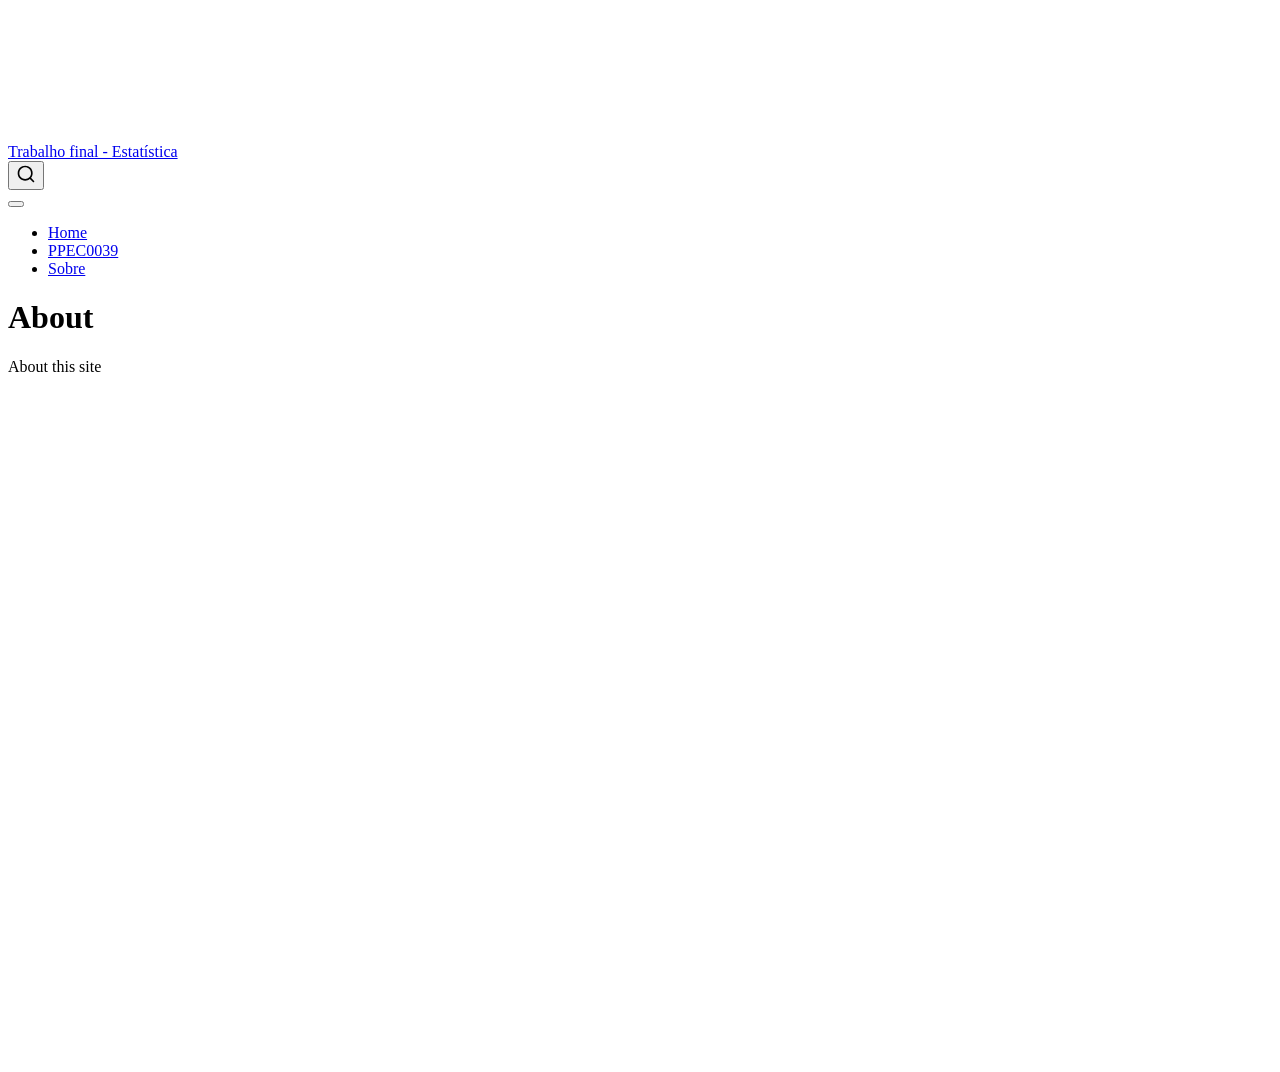
==== docs/about.html @ 019e36ab "Adiciona arquivos renderizados do site" ====
<!DOCTYPE html>
<html xmlns="http://www.w3.org/1999/xhtml" lang="en" xml:lang="en"><head>

<meta charset="utf-8">
<meta name="generator" content="quarto-1.9.38">

<meta name="viewport" content="width=device-width, initial-scale=1.0, user-scalable=yes">


<title>About – Trabalho final - Estatística</title>
<style>
/* Default styles provided by pandoc.
** See https://pandoc.org/MANUAL.html#variables-for-html for config info.
*/
code{white-space: pre-wrap;}
span.smallcaps{font-variant: small-caps;}
div.columns{display: flex; gap: min(4vw, 1.5em);}
div.column{flex: auto; overflow-x: auto;}
div.hanging-indent{margin-left: 1.5em; text-indent: -1.5em;}
ul.task-list{list-style: none;}
ul.task-list li input[type="checkbox"] {
  width: 0.8em;
  margin: 0 0.8em 0.2em -1em; /* quarto-specific, see https://github.com/quarto-dev/quarto-cli/issues/4556 */ 
  vertical-align: middle;
}
</style>


<script src="site_libs/quarto-nav/quarto-nav.js"></script>
<script src="site_libs/quarto-nav/headroom.min.js"></script>
<script src="site_libs/clipboard/clipboard.min.js"></script>
<script src="site_libs/quarto-search/autocomplete.umd.js"></script>
<script src="site_libs/quarto-search/fuse.min.js"></script>
<script src="site_libs/quarto-search/quarto-search.js"></script>
<meta name="quarto:offset" content="./">
<script src="site_libs/quarto-html/quarto.js" type="module"></script>
<script src="site_libs/quarto-html/tabsets/tabsets.js" type="module"></script>
<script src="site_libs/quarto-html/popper.min.js"></script>
<script src="site_libs/quarto-html/tippy.umd.min.js"></script>
<script src="site_libs/quarto-html/anchor.min.js"></script>
<link href="site_libs/quarto-html/tippy.css" rel="stylesheet">
<link href="site_libs/quarto-html/quarto-syntax-highlighting-15634bcf2e68342d4ad2dfa704d543f6.css" rel="stylesheet" id="quarto-text-highlighting-styles">
<script src="site_libs/bootstrap/bootstrap.min.js"></script>
<link href="site_libs/bootstrap/bootstrap-icons.css" rel="stylesheet">
<link href="site_libs/bootstrap/bootstrap-a0f9fd0d421825b736dc1bbcbcba2219.min.css" rel="stylesheet" append-hash="true" id="quarto-bootstrap" data-mode="light">
<script id="quarto-search-options" type="application/json">{
  "location": "navbar",
  "copy-button": false,
  "collapse-after": 3,
  "panel-placement": "end",
  "type": "overlay",
  "limit": 50,
  "keyboard-shortcut": [
    "f",
    "/",
    "s"
  ],
  "show-item-context": false,
  "language": {
    "search-no-results-text": "No results",
    "search-matching-documents-text": "matching documents",
    "search-copy-link-title": "Copy link to search",
    "search-hide-matches-text": "Hide additional matches",
    "search-more-match-text": "more match in this document",
    "search-more-matches-text": "more matches in this document",
    "search-clear-button-title": "Clear",
    "search-text-placeholder": "",
    "search-detached-cancel-button-title": "Cancel",
    "search-submit-button-title": "Submit",
    "search-label": "Search"
  }
}</script>


<link rel="stylesheet" href="styles.css">
</head>

<body class="nav-fixed quarto-light">

<div id="quarto-search-results"></div>
  <header id="quarto-header" class="headroom fixed-top">
    <nav class="navbar navbar-expand-lg " data-bs-theme="dark">
      <div class="navbar-container container-fluid">
      <div class="navbar-brand-container mx-auto">
    <a class="navbar-brand" href="./index.html">
    <span class="navbar-title">Trabalho final - Estatística</span>
    </a>
  </div>
            <div id="quarto-search" class="" title="Search"></div>
          <button class="navbar-toggler" type="button" data-bs-toggle="collapse" data-bs-target="#navbarCollapse" aria-controls="navbarCollapse" role="menu" aria-expanded="false" aria-label="Toggle navigation" onclick="if (window.quartoToggleHeadroom) { window.quartoToggleHeadroom(); }">
  <span class="navbar-toggler-icon"></span>
</button>
          <div class="collapse navbar-collapse" id="navbarCollapse">
            <ul class="navbar-nav navbar-nav-scroll me-auto">
  <li class="nav-item">
    <a class="nav-link" href="./index.html"> 
<span class="menu-text">Home</span></a>
  </li>  
  <li class="nav-item">
    <a class="nav-link" href="./lista_disciplina.html"> 
<span class="menu-text">PPEC0039</span></a>
  </li>  
  <li class="nav-item">
    <a class="nav-link active" href="./about.html" aria-current="page"> 
<span class="menu-text">Sobre</span></a>
  </li>  
</ul>
          </div> <!-- /navcollapse -->
            <div class="quarto-navbar-tools">
</div>
      </div> <!-- /container-fluid -->
    </nav>
</header>
<!-- content -->
<div id="quarto-content" class="quarto-container page-columns page-rows-contents page-layout-article page-navbar">
<!-- sidebar -->
<!-- margin-sidebar -->
    <div id="quarto-margin-sidebar" class="sidebar margin-sidebar zindex-bottom">
        
    </div>
<!-- main -->
<main class="content" id="quarto-document-content">

<header id="title-block-header" class="quarto-title-block default">
<div class="quarto-title">
<h1 class="title">About</h1>
</div>



<div class="quarto-title-meta">

    
  
    
  </div>
  


</header>


<p>About this site</p>



</main> <!-- /main -->
<script id="quarto-html-after-body" type="application/javascript">
  window.document.addEventListener("DOMContentLoaded", function (event) {
    const icon = "";
    const anchorJS = new window.AnchorJS();
    anchorJS.options = {
      placement: 'right',
      icon: icon
    };
    anchorJS.add('.anchored');
    const isCodeAnnotation = (el) => {
      for (const clz of el.classList) {
        if (clz.startsWith('code-annotation-')) {                     
          return true;
        }
      }
      return false;
    }
    const onCopySuccess = function(e) {
      // button target
      const button = e.trigger;
      // don't keep focus
      button.blur();
      // flash "checked"
      button.classList.add('code-copy-button-checked');
      var currentTitle = button.getAttribute("title");
      button.setAttribute("title", "Copied!");
      let tooltip;
      if (window.bootstrap) {
        button.setAttribute("data-bs-toggle", "tooltip");
        button.setAttribute("data-bs-placement", "left");
        button.setAttribute("data-bs-title", "Copied!");
        tooltip = new bootstrap.Tooltip(button, 
          { trigger: "manual", 
            customClass: "code-copy-button-tooltip",
            offset: [0, -8]});
        tooltip.show();    
      }
      setTimeout(function() {
        if (tooltip) {
          tooltip.hide();
          button.removeAttribute("data-bs-title");
          button.removeAttribute("data-bs-toggle");
          button.removeAttribute("data-bs-placement");
        }
        button.setAttribute("title", currentTitle);
        button.classList.remove('code-copy-button-checked');
      }, 1000);
      // clear code selection
      e.clearSelection();
    }
    const getTextToCopy = function(trigger) {
      const outerScaffold = trigger.parentElement.cloneNode(true);
      const codeEl = outerScaffold.querySelector('code');
      for (const childEl of codeEl.children) {
        if (isCodeAnnotation(childEl)) {
          childEl.remove();
        }
      }
      return codeEl.innerText;
    }
    const clipboard = new window.ClipboardJS('.code-copy-button:not([data-in-quarto-modal])', {
      text: getTextToCopy
    });
    clipboard.on('success', onCopySuccess);
    if (window.document.getElementById('quarto-embedded-source-code-modal')) {
      const clipboardModal = new window.ClipboardJS('.code-copy-button[data-in-quarto-modal]', {
        text: getTextToCopy,
        container: window.document.getElementById('quarto-embedded-source-code-modal')
      });
      clipboardModal.on('success', onCopySuccess);
    }
      var localhostRegex = new RegExp(/^(?:http|https):\/\/localhost\:?[0-9]*\//);
      var mailtoRegex = new RegExp(/^mailto:/);
        var filterRegex = new RegExp('/' + window.location.host + '/');
      var isInternal = (href) => {
          return filterRegex.test(href) || localhostRegex.test(href) || mailtoRegex.test(href);
      }
      // Inspect non-navigation links and adorn them if external
     var links = window.document.querySelectorAll('a[href]:not(.nav-link):not(.navbar-brand):not(.toc-action):not(.sidebar-link):not(.sidebar-item-toggle):not(.pagination-link):not(.no-external):not([aria-hidden]):not(.dropdown-item):not(.quarto-navigation-tool):not(.about-link)');
      for (var i=0; i<links.length; i++) {
        const link = links[i];
        if (!isInternal(link.href)) {
          // undo the damage that might have been done by quarto-nav.js in the case of
          // links that we want to consider external
          if (link.dataset.originalHref !== undefined) {
            link.href = link.dataset.originalHref;
          }
        }
      }
    function tippyHover(el, contentFn, onTriggerFn, onUntriggerFn) {
      const config = {
        allowHTML: true,
        maxWidth: 500,
        delay: 100,
        arrow: false,
        appendTo: function(el) {
            return el.parentElement;
        },
        interactive: true,
        interactiveBorder: 10,
        theme: 'quarto',
        placement: 'bottom-start',
      };
      if (contentFn) {
        config.content = contentFn;
      }
      if (onTriggerFn) {
        config.onTrigger = onTriggerFn;
      }
      if (onUntriggerFn) {
        config.onUntrigger = onUntriggerFn;
      }
      window.tippy(el, config); 
    }
    const noterefs = window.document.querySelectorAll('a[role="doc-noteref"]');
    for (var i=0; i<noterefs.length; i++) {
      const ref = noterefs[i];
      tippyHover(ref, function() {
        // use id or data attribute instead here
        let href = ref.getAttribute('data-footnote-href') || ref.getAttribute('href');
        try { href = new URL(href).hash; } catch {}
        const id = href.replace(/^#\/?/, "");
        const note = window.document.getElementById(id);
        if (note) {
          return note.innerHTML;
        } else {
          return "";
        }
      });
    }
    const xrefs = window.document.querySelectorAll('a.quarto-xref');
    const processXRef = (id, note) => {
      // Strip column container classes
      const stripColumnClz = (el) => {
        el.classList.remove("page-full", "page-columns");
        if (el.children) {
          for (const child of el.children) {
            stripColumnClz(child);
          }
        }
      }
      stripColumnClz(note)
      if (id === null || id.startsWith('sec-')) {
        // Special case sections, only their first couple elements
        const container = document.createElement("div");
        if (note.children && note.children.length > 2) {
          container.appendChild(note.children[0].cloneNode(true));
          for (let i = 1; i < note.children.length; i++) {
            const child = note.children[i];
            if (child.tagName === "P" && child.innerText === "") {
              continue;
            } else {
              container.appendChild(child.cloneNode(true));
              break;
            }
          }
          if (window.Quarto?.typesetMath) {
            window.Quarto.typesetMath(container);
          }
          return container.innerHTML
        } else {
          if (window.Quarto?.typesetMath) {
            window.Quarto.typesetMath(note);
          }
          return note.innerHTML;
        }
      } else {
        // Remove any anchor links if they are present
        const anchorLink = note.querySelector('a.anchorjs-link');
        if (anchorLink) {
          anchorLink.remove();
        }
        if (window.Quarto?.typesetMath) {
          window.Quarto.typesetMath(note);
        }
        if (note.classList.contains("callout")) {
          return note.outerHTML;
        } else {
          return note.innerHTML;
        }
      }
    }
    for (var i=0; i<xrefs.length; i++) {
      const xref = xrefs[i];
      tippyHover(xref, undefined, function(instance) {
        instance.disable();
        let url = xref.getAttribute('href');
        let hash = undefined; 
        if (url.startsWith('#')) {
          hash = url;
        } else {
          try { hash = new URL(url).hash; } catch {}
        }
        if (hash) {
          const id = hash.replace(/^#\/?/, "");
          const note = window.document.getElementById(id);
          if (note !== null) {
            try {
              const html = processXRef(id, note.cloneNode(true));
              instance.setContent(html);
            } finally {
              instance.enable();
              instance.show();
            }
          } else {
            // See if we can fetch this
            fetch(url.split('#')[0])
            .then(res => res.text())
            .then(html => {
              const parser = new DOMParser();
              const htmlDoc = parser.parseFromString(html, "text/html");
              const note = htmlDoc.getElementById(id);
              if (note !== null) {
                const html = processXRef(id, note);
                instance.setContent(html);
              } 
            }).finally(() => {
              instance.enable();
              instance.show();
            });
          }
        } else {
          // See if we can fetch a full url (with no hash to target)
          // This is a special case and we should probably do some content thinning / targeting
          fetch(url)
          .then(res => res.text())
          .then(html => {
            const parser = new DOMParser();
            const htmlDoc = parser.parseFromString(html, "text/html");
            const note = htmlDoc.querySelector('main.content');
            if (note !== null) {
              // This should only happen for chapter cross references
              // (since there is no id in the URL)
              // remove the first header
              if (note.children.length > 0 && note.children[0].tagName === "HEADER") {
                note.children[0].remove();
              }
              const html = processXRef(null, note);
              instance.setContent(html);
            } 
          }).finally(() => {
            instance.enable();
            instance.show();
          });
        }
      }, function(instance) {
      });
    }
        let selectedAnnoteEl;
        const selectorForAnnotation = ( cell, annotation) => {
          let cellAttr = 'data-code-cell="' + cell + '"';
          let lineAttr = 'data-code-annotation="' +  annotation + '"';
          const selector = 'span[' + cellAttr + '][' + lineAttr + ']';
          return selector;
        }
        const selectCodeLines = (annoteEl) => {
          const doc = window.document;
          const targetCell = annoteEl.getAttribute("data-target-cell");
          const targetAnnotation = annoteEl.getAttribute("data-target-annotation");
          const annoteSpan = window.document.querySelector(selectorForAnnotation(targetCell, targetAnnotation));
          const lines = annoteSpan.getAttribute("data-code-lines").split(",");
          const lineIds = lines.map((line) => {
            return targetCell + "-" + line;
          })
          let top = null;
          let height = null;
          let parent = null;
          if (lineIds.length > 0) {
              //compute the position of the single el (top and bottom and make a div)
              const el = window.document.getElementById(lineIds[0]);
              top = el.offsetTop;
              height = el.offsetHeight;
              parent = el.parentElement.parentElement;
            if (lineIds.length > 1) {
              const lastEl = window.document.getElementById(lineIds[lineIds.length - 1]);
              const bottom = lastEl.offsetTop + lastEl.offsetHeight;
              height = bottom - top;
            }
            if (top !== null && height !== null && parent !== null) {
              // cook up a div (if necessary) and position it 
              let div = window.document.getElementById("code-annotation-line-highlight");
              if (div === null) {
                div = window.document.createElement("div");
                div.setAttribute("id", "code-annotation-line-highlight");
                div.style.position = 'absolute';
                parent.appendChild(div);
              }
              div.style.top = top - 2 + "px";
              div.style.height = height + 4 + "px";
              div.style.left = 0;
              let gutterDiv = window.document.getElementById("code-annotation-line-highlight-gutter");
              if (gutterDiv === null) {
                gutterDiv = window.document.createElement("div");
                gutterDiv.setAttribute("id", "code-annotation-line-highlight-gutter");
                gutterDiv.style.position = 'absolute';
                const codeCell = window.document.getElementById(targetCell);
                const gutter = codeCell.querySelector('.code-annotation-gutter');
                gutter.appendChild(gutterDiv);
              }
              gutterDiv.style.top = top - 2 + "px";
              gutterDiv.style.height = height + 4 + "px";
            }
            selectedAnnoteEl = annoteEl;
          }
        };
        const unselectCodeLines = () => {
          const elementsIds = ["code-annotation-line-highlight", "code-annotation-line-highlight-gutter"];
          elementsIds.forEach((elId) => {
            const div = window.document.getElementById(elId);
            if (div) {
              div.remove();
            }
          });
          selectedAnnoteEl = undefined;
        };
          // Handle positioning of the toggle
      window.addEventListener(
        "resize",
        throttle(() => {
          elRect = undefined;
          if (selectedAnnoteEl) {
            selectCodeLines(selectedAnnoteEl);
          }
        }, 10)
      );
      function throttle(fn, ms) {
      let throttle = false;
      let timer;
        return (...args) => {
          if(!throttle) { // first call gets through
              fn.apply(this, args);
              throttle = true;
          } else { // all the others get throttled
              if(timer) clearTimeout(timer); // cancel #2
              timer = setTimeout(() => {
                fn.apply(this, args);
                timer = throttle = false;
              }, ms);
          }
        };
      }
        // Attach click handler to the DT
        const annoteDls = window.document.querySelectorAll('dt[data-target-cell]');
        for (const annoteDlNode of annoteDls) {
          annoteDlNode.addEventListener('click', (event) => {
            const clickedEl = event.target;
            if (clickedEl !== selectedAnnoteEl) {
              unselectCodeLines();
              const activeEl = window.document.querySelector('dt[data-target-cell].code-annotation-active');
              if (activeEl) {
                activeEl.classList.remove('code-annotation-active');
              }
              selectCodeLines(clickedEl);
              clickedEl.classList.add('code-annotation-active');
            } else {
              // Unselect the line
              unselectCodeLines();
              clickedEl.classList.remove('code-annotation-active');
            }
          });
        }
    const findCites = (el) => {
      const parentEl = el.parentElement;
      if (parentEl) {
        const cites = parentEl.dataset.cites;
        if (cites) {
          return {
            el,
            cites: cites.split(' ')
          };
        } else {
          return findCites(el.parentElement)
        }
      } else {
        return undefined;
      }
    };
    var bibliorefs = window.document.querySelectorAll('a[role="doc-biblioref"]');
    for (var i=0; i<bibliorefs.length; i++) {
      const ref = bibliorefs[i];
      const citeInfo = findCites(ref);
      if (citeInfo) {
        tippyHover(citeInfo.el, function() {
          var popup = window.document.createElement('div');
          citeInfo.cites.forEach(function(cite) {
            var citeDiv = window.document.createElement('div');
            citeDiv.classList.add('hanging-indent');
            citeDiv.classList.add('csl-entry');
            var biblioDiv = window.document.getElementById('ref-' + cite);
            if (biblioDiv) {
              citeDiv.innerHTML = biblioDiv.innerHTML;
            }
            popup.appendChild(citeDiv);
          });
          return popup.innerHTML;
        });
      }
    }
  });
  </script>
</div> <!-- /content -->




</body></html>
---- docs/site_libs/quarto-html/tippy.css ----
.tippy-box[data-animation=fade][data-state=hidden]{opacity:0}[data-tippy-root]{max-width:calc(100vw - 10px)}.tippy-box{position:relative;background-color:#333;color:#fff;border-radius:4px;font-size:14px;line-height:1.4;white-space:normal;outline:0;transition-property:transform,visibility,opacity}.tippy-box[data-placement^=top]>.tippy-arrow{bottom:0}.tippy-box[data-placement^=top]>.tippy-arrow:before{bottom:-7px;left:0;border-width:8px 8px 0;border-top-color:initial;transform-origin:center top}.tippy-box[data-placement^=bottom]>.tippy-arrow{top:0}.tippy-box[data-placement^=bottom]>.tippy-arrow:before{top:-7px;left:0;border-width:0 8px 8px;border-bottom-color:initial;transform-origin:center bottom}.tippy-box[data-placement^=left]>.tippy-arrow{right:0}.tippy-box[data-placement^=left]>.tippy-arrow:before{border-width:8px 0 8px 8px;border-left-color:initial;right:-7px;transform-origin:center left}.tippy-box[data-placement^=right]>.tippy-arrow{left:0}.tippy-box[data-placement^=right]>.tippy-arrow:before{left:-7px;border-width:8px 8px 8px 0;border-right-color:initial;transform-origin:center right}.tippy-box[data-inertia][data-state=visible]{transition-timing-function:cubic-bezier(.54,1.5,.38,1.11)}.tippy-arrow{width:16px;height:16px;color:#333}.tippy-arrow:before{content:"";position:absolute;border-color:transparent;border-style:solid}.tippy-content{position:relative;padding:5px 9px;z-index:1}
---- docs/site_libs/quarto-html/quarto-syntax-highlighting-15634bcf2e68342d4ad2dfa704d543f6.css ----
/* quarto syntax highlight colors */
:root {
  --quarto-hl-ot-color: #003B4F;
  --quarto-hl-at-color: #657422;
  --quarto-hl-ss-color: #20794D;
  --quarto-hl-an-color: #5E5E5E;
  --quarto-hl-fu-color: #4758AB;
  --quarto-hl-st-color: #20794D;
  --quarto-hl-cf-color: #003B4F;
  --quarto-hl-op-color: #5E5E5E;
  --quarto-hl-er-color: #AD0000;
  --quarto-hl-bn-color: #AD0000;
  --quarto-hl-al-color: #AD0000;
  --quarto-hl-va-color: #111111;
  --quarto-hl-bu-color: inherit;
  --quarto-hl-ex-color: inherit;
  --quarto-hl-pp-color: #AD0000;
  --quarto-hl-in-color: #5E5E5E;
  --quarto-hl-vs-color: #20794D;
  --quarto-hl-wa-color: #5E5E5E;
  --quarto-hl-do-color: #5E5E5E;
  --quarto-hl-im-color: #00769E;
  --quarto-hl-ch-color: #20794D;
  --quarto-hl-dt-color: #AD0000;
  --quarto-hl-fl-color: #AD0000;
  --quarto-hl-co-color: #5E5E5E;
  --quarto-hl-cv-color: #5E5E5E;
  --quarto-hl-cn-color: #8f5902;
  --quarto-hl-sc-color: #5E5E5E;
  --quarto-hl-dv-color: #AD0000;
  --quarto-hl-kw-color: #003B4F;
}

/* other quarto variables */
:root {
  --quarto-font-monospace: SFMono-Regular, Menlo, Monaco, Consolas, "Liberation Mono", "Courier New", monospace;
}

/* syntax highlight based on Pandoc's rules */
pre > code.sourceCode > span {
  color: #003B4F;
}

code.sourceCode > span {
  color: #003B4F;
}

div.sourceCode,
div.sourceCode pre.sourceCode {
  color: #003B4F;
}

/* Normal */
code span {
  color: #003B4F;
}

/* Alert */
code span.al {
  color: #AD0000;
  font-style: inherit;
}

/* Annotation */
code span.an {
  color: #5E5E5E;
  font-style: inherit;
}

/* Attribute */
code span.at {
  color: #657422;
  font-style: inherit;
}

/* BaseN */
code span.bn {
  color: #AD0000;
  font-style: inherit;
}

/* BuiltIn */
code span.bu {
  font-style: inherit;
}

/* ControlFlow */
code span.cf {
  color: #003B4F;
  font-weight: bold;
  font-style: inherit;
}

/* Char */
code span.ch {
  color: #20794D;
  font-style: inherit;
}

/* Constant */
code span.cn {
  color: #8f5902;
  font-style: inherit;
}

/* Comment */
code span.co {
  color: #5E5E5E;
  font-style: inherit;
}

/* CommentVar */
code span.cv {
  color: #5E5E5E;
  font-style: italic;
}

/* Documentation */
code span.do {
  color: #5E5E5E;
  font-style: italic;
}

/* DataType */
code span.dt {
  color: #AD0000;
  font-style: inherit;
}

/* DecVal */
code span.dv {
  color: #AD0000;
  font-style: inherit;
}

/* Error */
code span.er {
  color: #AD0000;
  font-style: inherit;
}

/* Extension */
code span.ex {
  font-style: inherit;
}

/* Float */
code span.fl {
  color: #AD0000;
  font-style: inherit;
}

/* Function */
code span.fu {
  color: #4758AB;
  font-style: inherit;
}

/* Import */
code span.im {
  color: #00769E;
  font-style: inherit;
}

/* Information */
code span.in {
  color: #5E5E5E;
  font-style: inherit;
}

/* Keyword */
code span.kw {
  color: #003B4F;
  font-weight: bold;
  font-style: inherit;
}

/* Operator */
code span.op {
  color: #5E5E5E;
  font-style: inherit;
}

/* Other */
code span.ot {
  color: #003B4F;
  font-style: inherit;
}

/* Preprocessor */
code span.pp {
  color: #AD0000;
  font-style: inherit;
}

/* SpecialChar */
code span.sc {
  color: #5E5E5E;
  font-style: inherit;
}

/* SpecialString */
code span.ss {
  color: #20794D;
  font-style: inherit;
}

/* String */
code span.st {
  color: #20794D;
  font-style: inherit;
}

/* Variable */
code span.va {
  color: #111111;
  font-style: inherit;
}

/* VerbatimString */
code span.vs {
  color: #20794D;
  font-style: inherit;
}

/* Warning */
code span.wa {
  color: #5E5E5E;
  font-style: italic;
}

.prevent-inlining {
  content: "</";
}

/*# sourceMappingURL=f23921c56f73e400b49028c9186a1aa0.css.map */
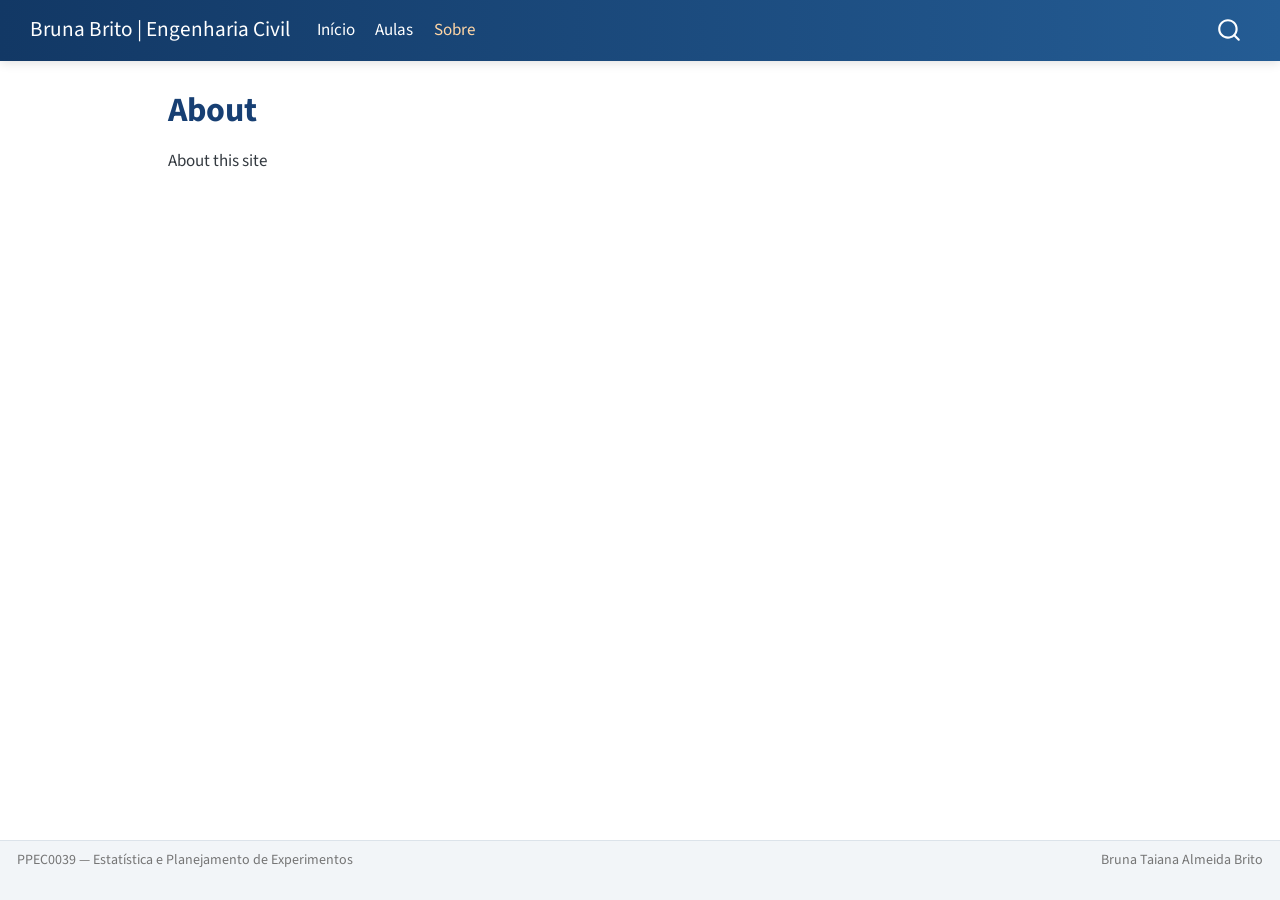
==== commit 4e871ace: "Atualização da aparência" ====
--- a/docs/about.html
+++ b/docs/about.html
@@ -7,7 +7,7 @@
 <meta name="viewport" content="width=device-width, initial-scale=1.0, user-scalable=yes">
 
 
-<title>About – Trabalho final - Estatística</title>
+<title>About – Bruna Brito | Engenharia Civil</title>
 <style>
 /* Default styles provided by pandoc.
 ** See https://pandoc.org/MANUAL.html#variables-for-html for config info.
@@ -42,7 +42,7 @@
 <link href="site_libs/quarto-html/quarto-syntax-highlighting-15634bcf2e68342d4ad2dfa704d543f6.css" rel="stylesheet" id="quarto-text-highlighting-styles">
 <script src="site_libs/bootstrap/bootstrap.min.js"></script>
 <link href="site_libs/bootstrap/bootstrap-icons.css" rel="stylesheet">
-<link href="site_libs/bootstrap/bootstrap-a0f9fd0d421825b736dc1bbcbcba2219.min.css" rel="stylesheet" append-hash="true" id="quarto-bootstrap" data-mode="light">
+<link href="site_libs/bootstrap/bootstrap-ff38ca5759cea8d2b4e40dc1c167d4da.min.css" rel="stylesheet" append-hash="true" id="quarto-bootstrap" data-mode="light">
 <script id="quarto-search-options" type="application/json">{
   "location": "navbar",
   "copy-button": false,
@@ -70,6 +70,7 @@
     "search-label": "Search"
   }
 }</script>
+<style>html{ scroll-behavior: smooth; }</style>
 
 
 <link rel="stylesheet" href="styles.css">
@@ -83,7 +84,7 @@
       <div class="navbar-container container-fluid">
       <div class="navbar-brand-container mx-auto">
     <a class="navbar-brand" href="./index.html">
-    <span class="navbar-title">Trabalho final - Estatística</span>
+    <span class="navbar-title">Bruna Brito | Engenharia Civil</span>
     </a>
   </div>
             <div id="quarto-search" class="" title="Search"></div>
@@ -94,11 +95,11 @@
             <ul class="navbar-nav navbar-nav-scroll me-auto">
   <li class="nav-item">
     <a class="nav-link" href="./index.html"> 
-<span class="menu-text">Home</span></a>
+<span class="menu-text">Início</span></a>
   </li>  
   <li class="nav-item">
     <a class="nav-link" href="./lista_disciplina.html"> 
-<span class="menu-text">PPEC0039</span></a>
+<span class="menu-text">Aulas</span></a>
   </li>  
   <li class="nav-item">
     <a class="nav-link active" href="./about.html" aria-current="page"> 
@@ -546,8 +547,22 @@
   });
   </script>
 </div> <!-- /content -->
-
-
-
-
+<footer class="footer">
+  <div class="nav-footer">
+    <div class="nav-footer-left">
+<p>PPEC0039 — Estatística e Planejamento de Experimentos</p>
+</div>   
+    <div class="nav-footer-center">
+      &nbsp;
+    </div>
+    <div class="nav-footer-right">
+<p>Bruna Taiana Almeida Brito</p>
+</div>
+  </div>
+</footer>
+
+
+
+
+<script src="site_libs/quarto-html/zenscroll-min.js"></script>
 </body></html>
--- a/docs/styles.css
+++ b/docs/styles.css
@@ -0,0 +1,89 @@
+/* Cores gerais */
+:root {
+  --bs-primary: #173f73;
+  --bs-link-color: #173f73;
+  --bs-link-hover-color: #c65a16;
+}
+
+/* Barra superior */
+.navbar {
+  background: linear-gradient(90deg, #123865, #245c94);
+  box-shadow: 0 2px 10px rgba(0, 0, 0, 0.12);
+}
+
+.navbar-title,
+.navbar-nav .nav-link,
+.navbar-brand {
+  color: white !important;
+}
+
+.navbar-nav .nav-link:hover,
+.navbar-nav .nav-link.active {
+  color: #ffd6a6 !important;
+}
+
+/* Títulos */
+h1,
+h2,
+h3 {
+  color: #173f73;
+}
+
+h1 {
+  font-weight: 700;
+}
+
+h2 {
+  border-bottom: 2px solid #e6a15c;
+  padding-bottom: 0.3rem;
+}
+
+/* Cartões das aulas */
+.quarto-grid-item {
+  border: none !important;
+  border-radius: 14px !important;
+  overflow: hidden;
+  background-color: #ffffff;
+  box-shadow: 0 4px 14px rgba(20, 45, 75, 0.12);
+  transition: transform 0.2s ease, box-shadow 0.2s ease;
+}
+
+.quarto-grid-item:hover {
+  transform: translateY(-5px);
+  box-shadow: 0 8px 22px rgba(20, 45, 75, 0.2);
+}
+
+.quarto-grid-item img {
+  width: 100%;
+  object-fit: cover;
+}
+
+.quarto-grid-item .listing-title {
+  color: #173f73;
+  font-size: 1.1rem;
+  font-weight: 700;
+}
+
+.quarto-grid-item .listing-description {
+  color: #4f5965;
+}
+
+/* Categorias */
+.quarto-category {
+  background-color: #edf3fa;
+  color: #173f73;
+  border: none;
+  border-radius: 20px;
+}
+
+/* Página inicial */
+.about-entity .about-image {
+  border-radius: 16px;
+  box-shadow: 0 5px 20px rgba(20, 45, 75, 0.18);
+}
+
+/* Rodapé */
+.nav-footer {
+  background-color: #f2f5f8;
+  border-top: 1px solid #dce3ea;
+}
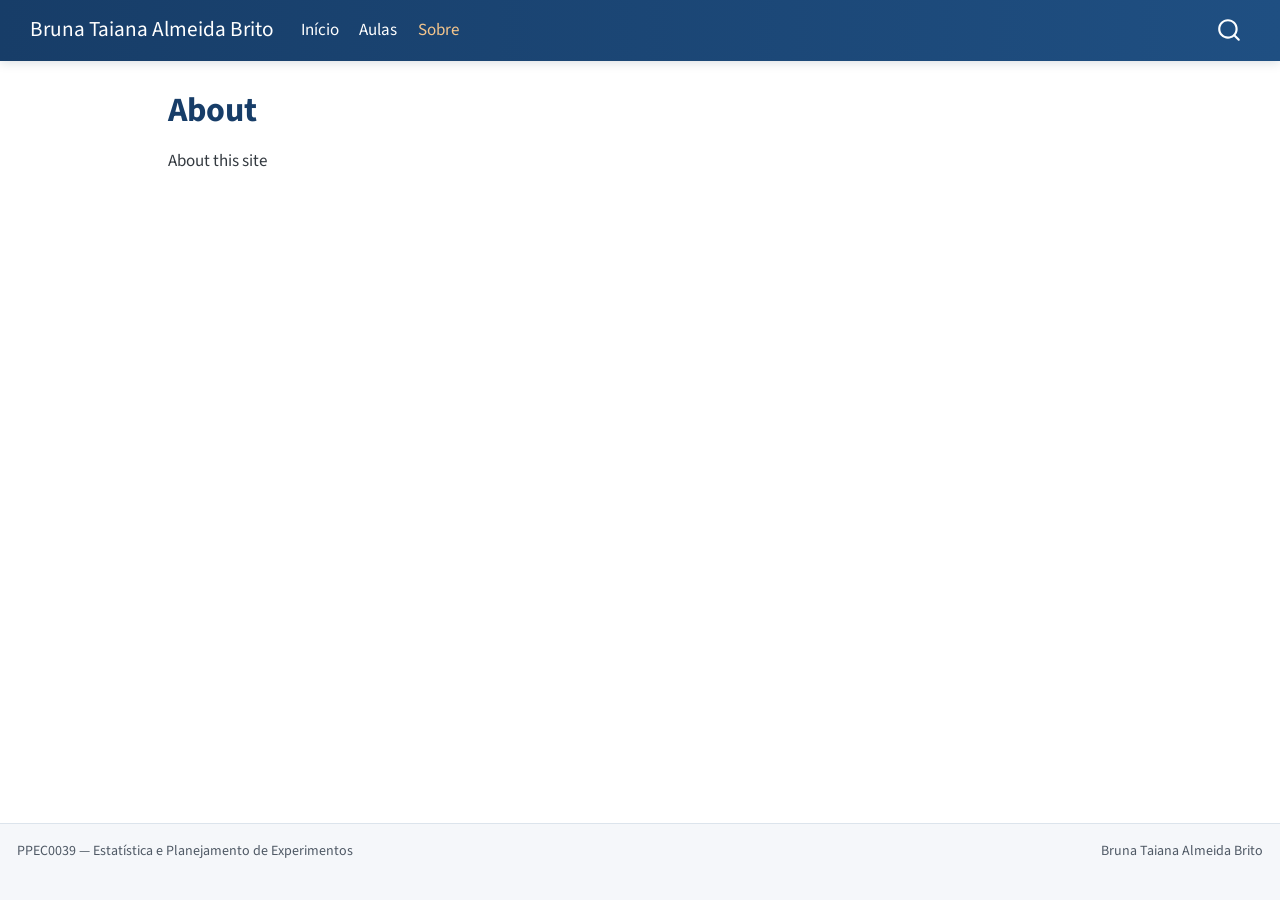
==== commit a5ca14ec: "Personaliza layout e listagem das aulas" ====
--- a/docs/about.html
+++ b/docs/about.html
@@ -7,7 +7,7 @@
 <meta name="viewport" content="width=device-width, initial-scale=1.0, user-scalable=yes">
 
 
-<title>About – Bruna Brito | Engenharia Civil</title>
+<title>About – Bruna Taiana Almeida Brito</title>
 <style>
 /* Default styles provided by pandoc.
 ** See https://pandoc.org/MANUAL.html#variables-for-html for config info.
@@ -84,7 +84,7 @@
       <div class="navbar-container container-fluid">
       <div class="navbar-brand-container mx-auto">
     <a class="navbar-brand" href="./index.html">
-    <span class="navbar-title">Bruna Brito | Engenharia Civil</span>
+    <span class="navbar-title">Bruna Taiana Almeida Brito</span>
     </a>
   </div>
             <div id="quarto-search" class="" title="Search"></div>
--- a/docs/styles.css
+++ b/docs/styles.css
@@ -1,32 +1,39 @@
-/* Cores gerais */
+/* Paleta principal */
 :root {
-  --bs-primary: #173f73;
-  --bs-link-color: #173f73;
-  --bs-link-hover-color: #c65a16;
+  --azul-principal: #1f4f82;
+  --azul-escuro: #173d68;
+  --azul-claro: #edf4fb;
+  --cinza-texto: #4f5965;
+  --cinza-borda: #dce4ec;
+  --branco: #ffffff;
 }
 
 /* Barra superior */
 .navbar {
-  background: linear-gradient(90deg, #123865, #245c94);
-  box-shadow: 0 2px 10px rgba(0, 0, 0, 0.12);
+  background: linear-gradient(
+    90deg,
+    var(--azul-escuro),
+    var(--azul-principal)
+  );
+  box-shadow: 0 2px 10px rgba(15, 45, 75, 0.15);
 }
 
 .navbar-title,
-.navbar-nav .nav-link,
-.navbar-brand {
-  color: white !important;
+.navbar-brand,
+.navbar-nav .nav-link {
+  color: var(--branco) !important;
 }
 
 .navbar-nav .nav-link:hover,
 .navbar-nav .nav-link.active {
-  color: #ffd6a6 !important;
+  color: #f4c58c !important;
 }
 
 /* Títulos */
 h1,
 h2,
 h3 {
-  color: #173f73;
+  color: var(--azul-escuro);
 }
 
 h1 {
@@ -34,56 +41,90 @@
 }
 
 h2 {
-  border-bottom: 2px solid #e6a15c;
-  padding-bottom: 0.3rem;
+  font-weight: 700;
+  margin-top: 1.7rem;
+}
+
+/* Foto da página inicial */
+.about-entity .about-image {
+  border-radius: 10px;
+  box-shadow: 0 6px 22px rgba(20, 55, 90, 0.17);
+}
+
+/* Botões abaixo da foto */
+.about-links .about-link {
+  border-radius: 6px;
+  border-color: var(--azul-principal);
+  color: var(--azul-principal);
+}
+
+.about-links .about-link:hover {
+  background-color: var(--azul-principal);
+  color: var(--branco);
 }
 
 /* Cartões das aulas */
 .quarto-grid-item {
   border: none !important;
-  border-radius: 14px !important;
+  border-radius: 12px !important;
   overflow: hidden;
-  background-color: #ffffff;
-  box-shadow: 0 4px 14px rgba(20, 45, 75, 0.12);
-  transition: transform 0.2s ease, box-shadow 0.2s ease;
+  background-color: var(--branco);
+  box-shadow: 0 4px 16px rgba(20, 50, 85, 0.12);
+  transition:
+    transform 0.2s ease,
+    box-shadow 0.2s ease;
 }
 
 .quarto-grid-item:hover {
-  transform: translateY(-5px);
-  box-shadow: 0 8px 22px rgba(20, 45, 75, 0.2);
+  transform: translateY(-4px);
+  box-shadow: 0 9px 25px rgba(20, 50, 85, 0.18);
 }
 
-.quarto-grid-item img {
+/* Imagens dos cartões */
+.quarto-grid-item img,
+.quarto-grid-item .card-img-top {
   width: 100%;
+  height: 250px;
   object-fit: cover;
+  object-position: center;
+  background-color: #f7f9fb;
+}
+
+/* Conteúdo dos cartões */
+.quarto-grid-item .card-body {
+  padding: 1.15rem;
 }
 
 .quarto-grid-item .listing-title {
-  color: #173f73;
-  font-size: 1.1rem;
+  color: var(--azul-escuro);
+  font-size: 1.12rem;
   font-weight: 700;
 }
 
 .quarto-grid-item .listing-description {
-  color: #4f5965;
+  color: var(--cinza-texto);
+  line-height: 1.5;
 }
 
-/* Categorias */
-.quarto-category {
-  background-color: #edf3fa;
-  color: #173f73;
-  border: none;
-  border-radius: 20px;
+/* Largura da página de aulas */
+.quarto-listing-container-grid {
+  margin-top: 1.5rem;
 }
 
-/* Página inicial */
-.about-entity .about-image {
-  border-radius: 16px;
-  box-shadow: 0 5px 20px rgba(20, 45, 75, 0.18);
+/* Links */
+a {
+  color: var(--azul-principal);
+}
+
+a:hover {
+  color: var(--azul-escuro);
 }
 
 /* Rodapé */
 .nav-footer {
-  background-color: #f2f5f8;
-  border-top: 1px solid #dce3ea;
-}
+  background-color: #f5f7fa;
+  border-top: 1px solid var(--cinza-borda);
+  color: var(--cinza-texto);
+  padding-top: 1rem;
+  padding-bottom: 1rem;
+}
